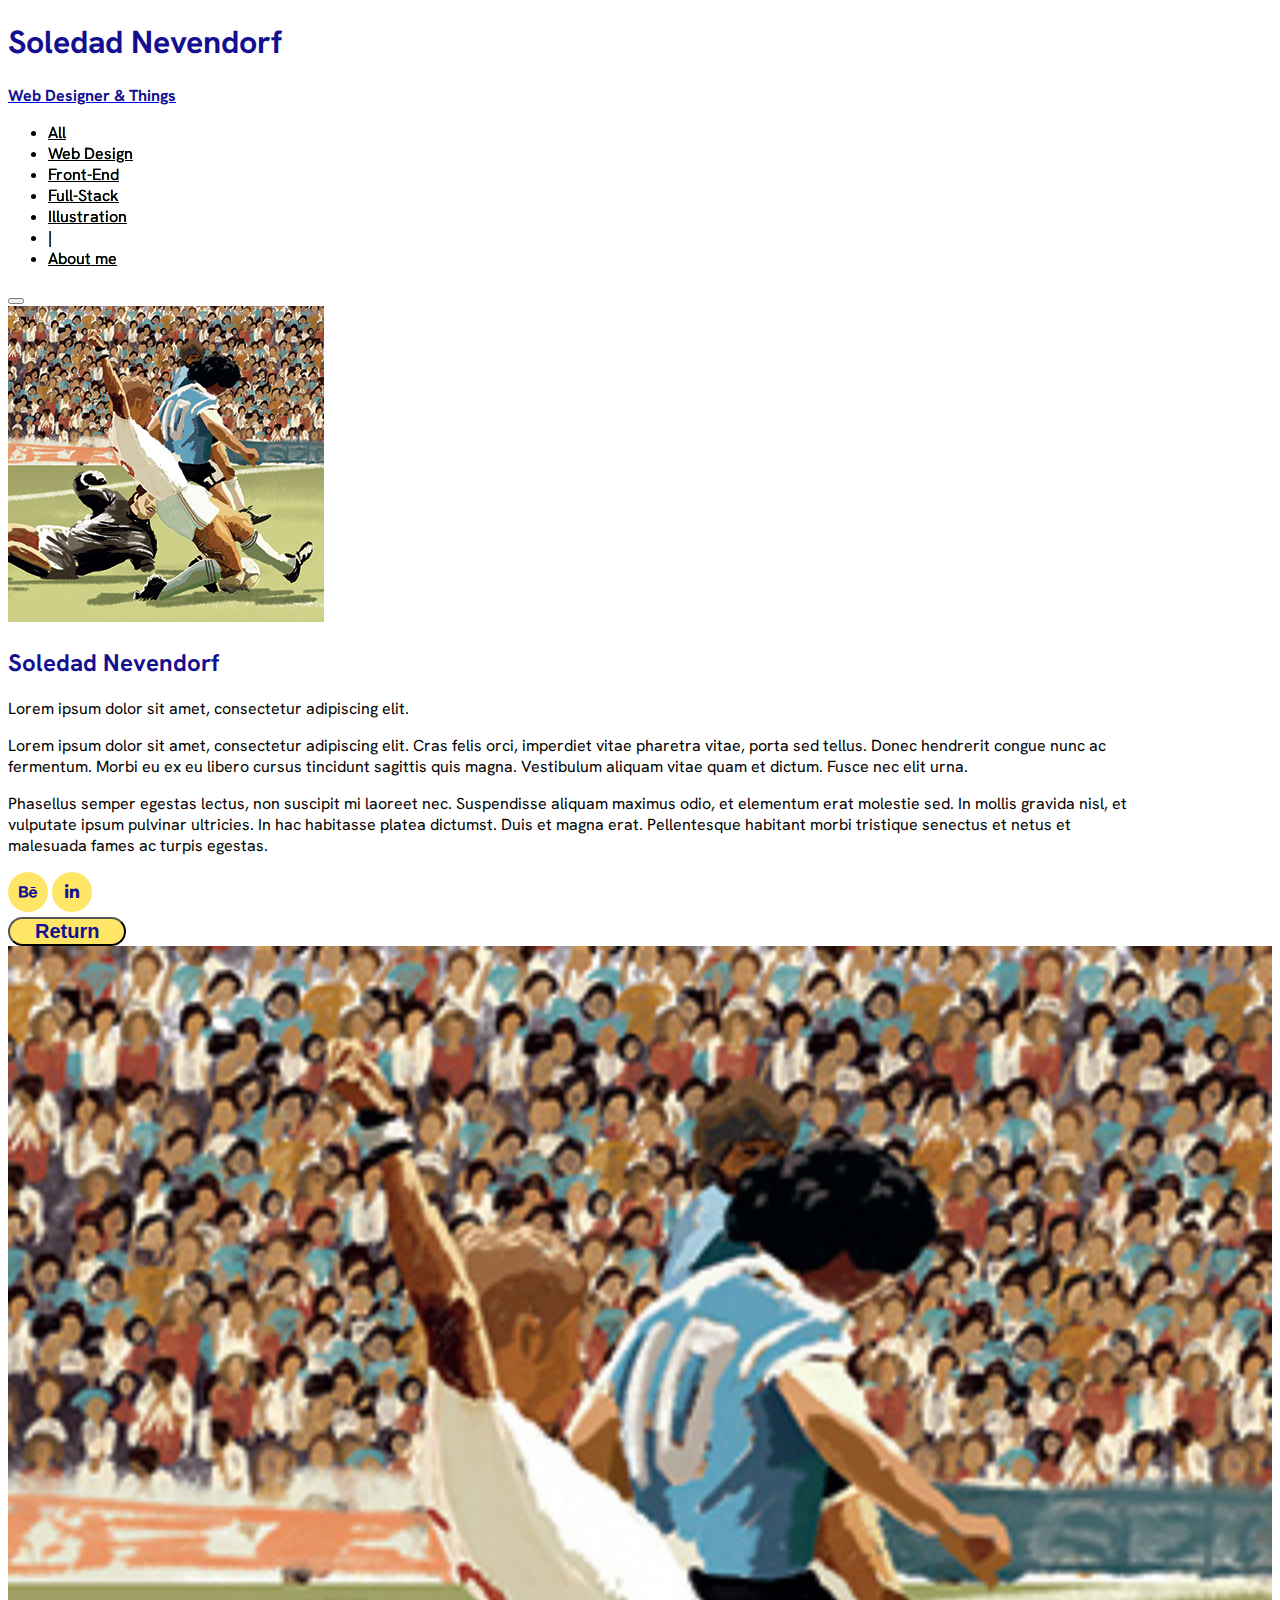
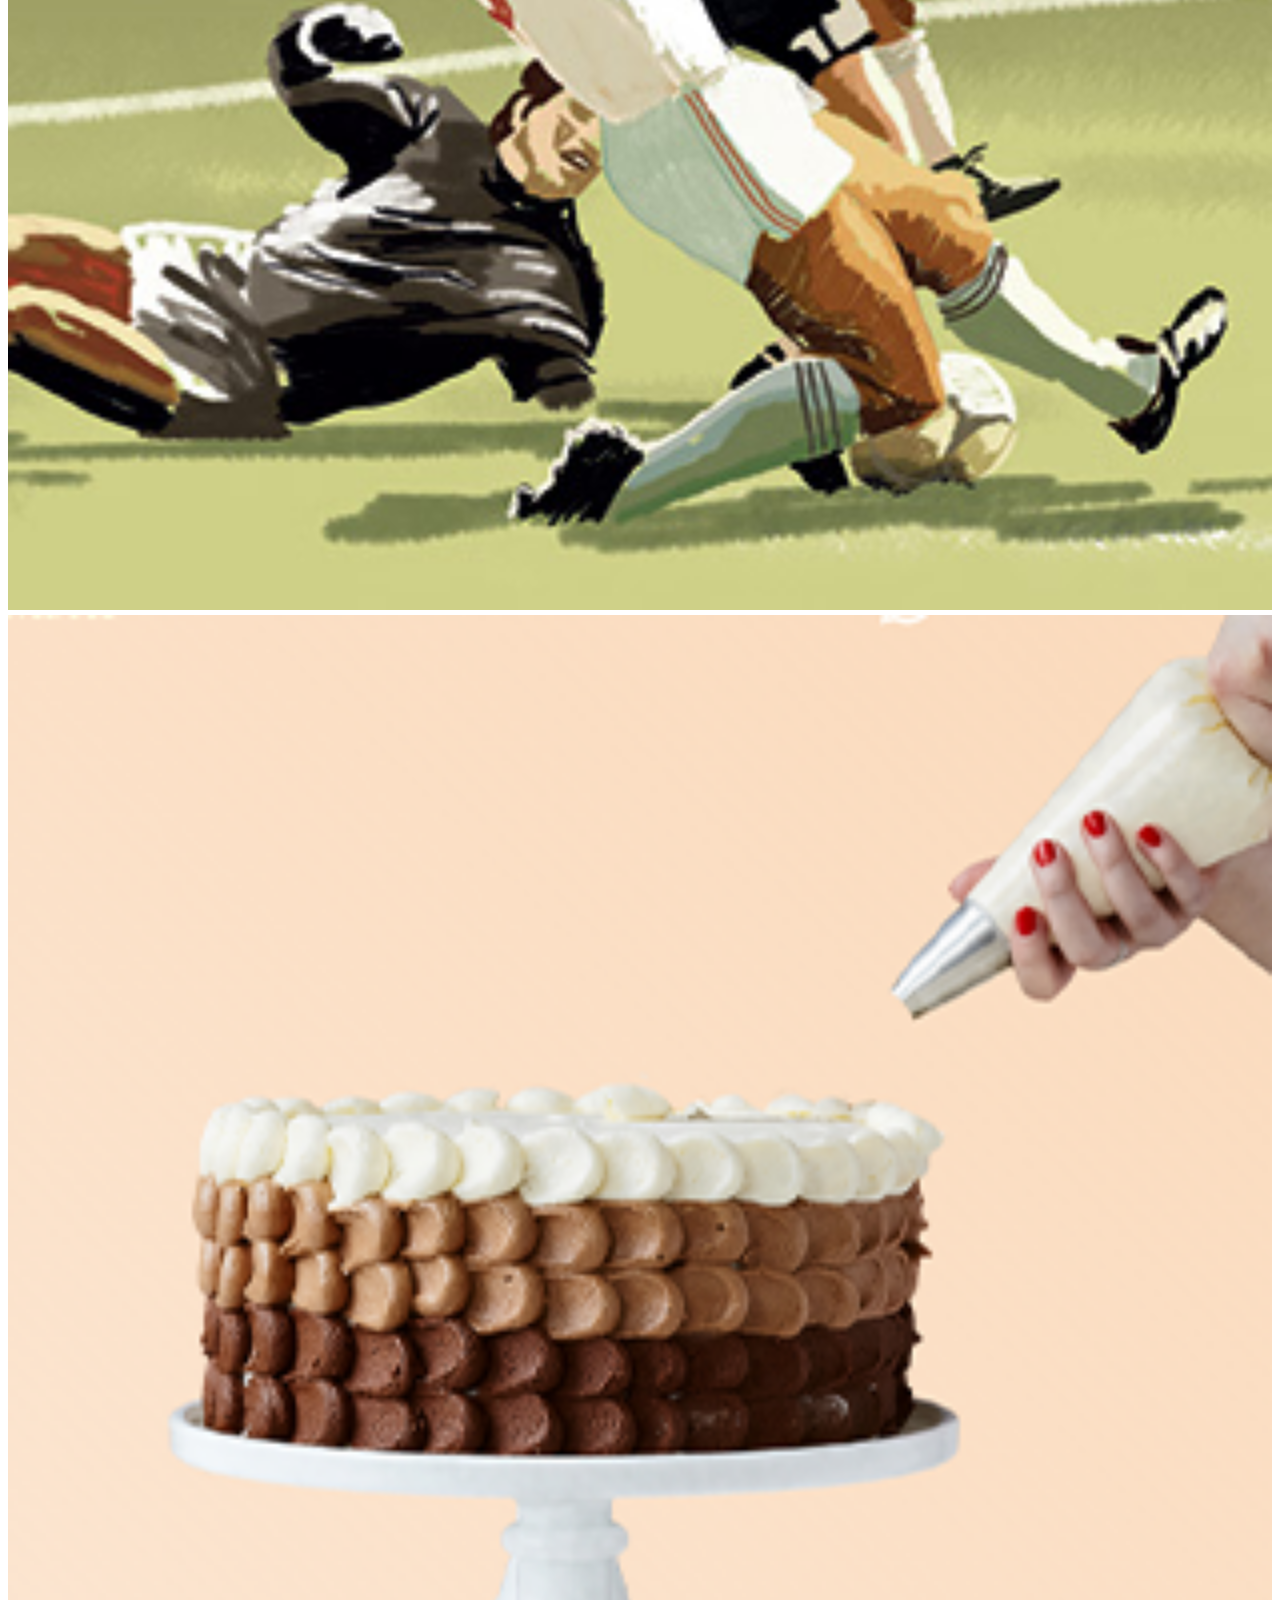
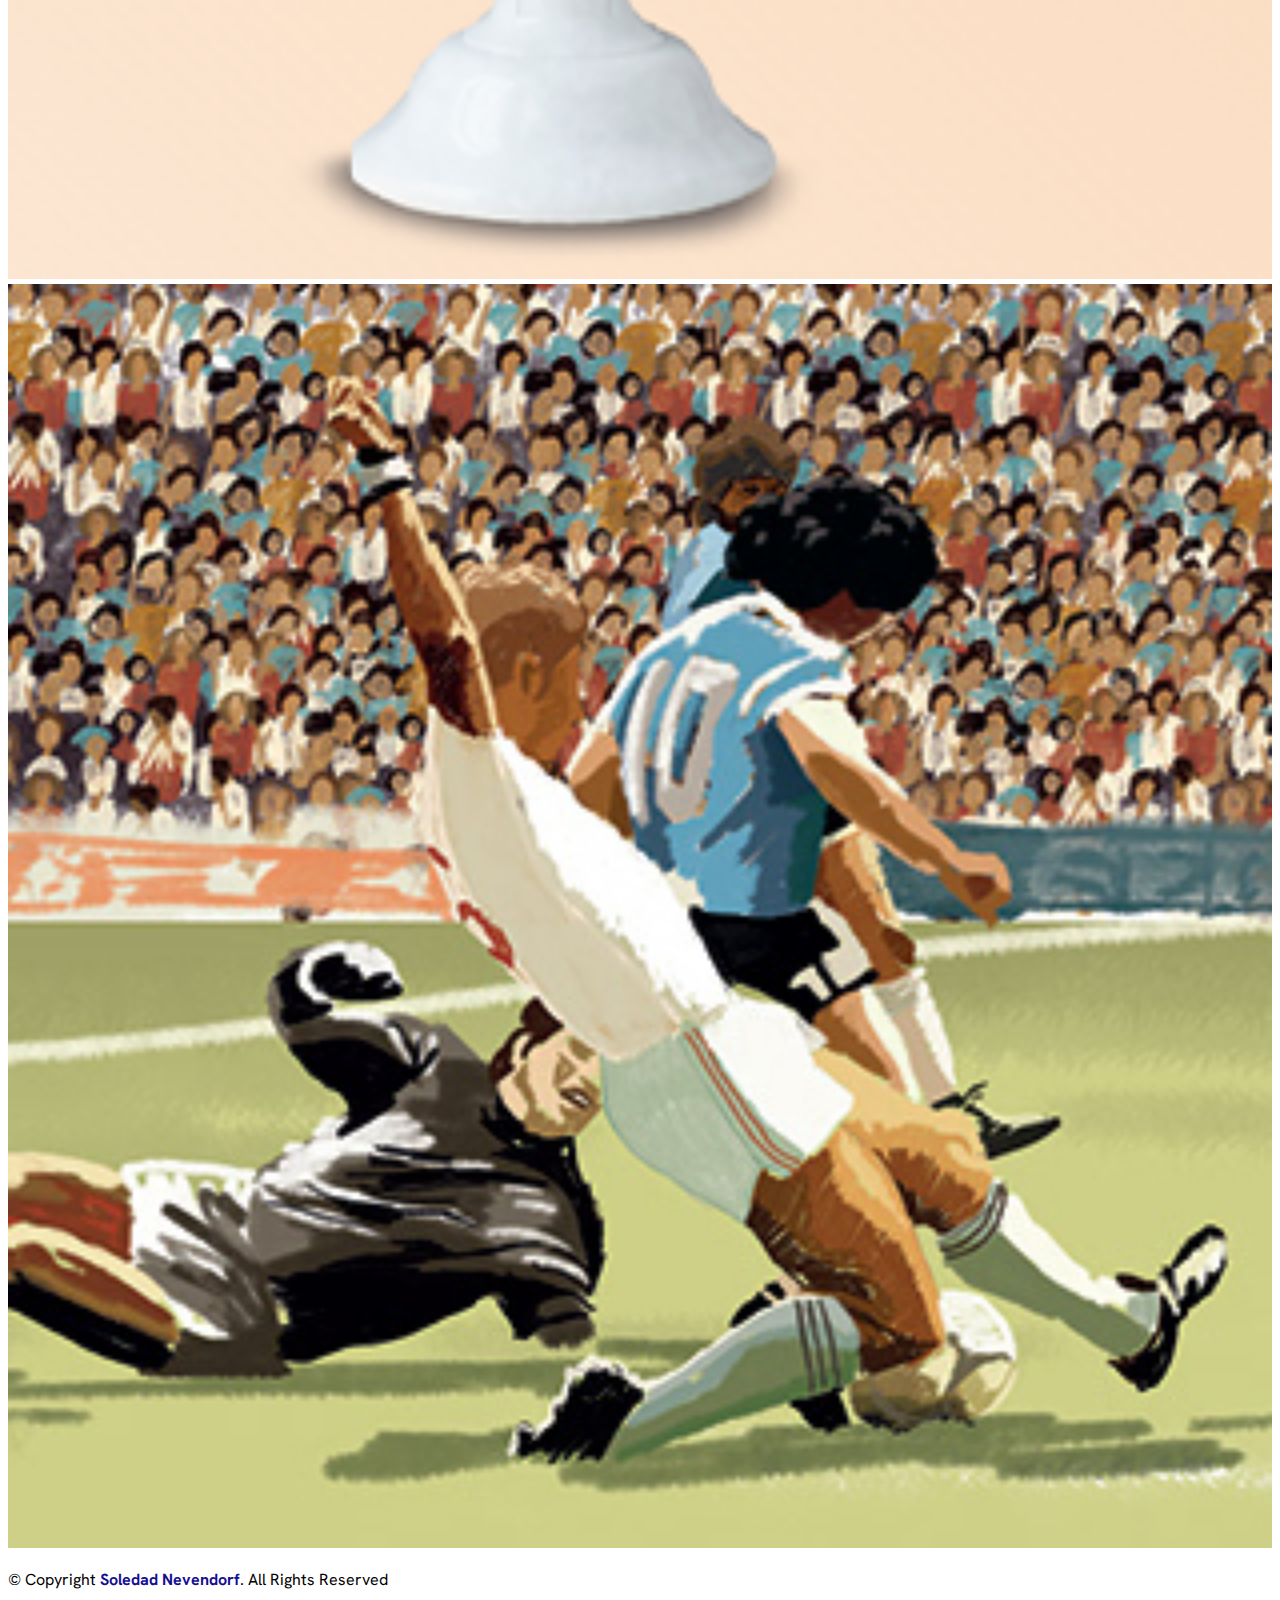
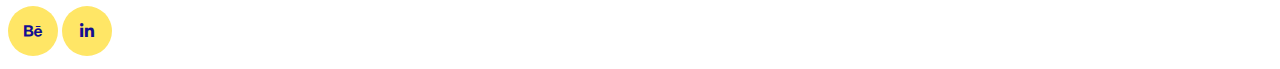
==== index.html @ 5a169196 "sum" ====
<!doctype html>
<html lang="en">
  <head>
    <meta charset="utf-8">
    <meta name="viewport" content="width=device-width, initial-scale=1">
    <title>Soledad Nevendorf</title>
    <link rel="icon" type="image/x-icon" href="/assets/icons/bunny.ico">
    <link href="https://cdn.jsdelivr.net/npm/bootstrap@5.3.0-alpha1/dist/css/bootstrap.min.css" rel="stylesheet" integrity="sha384-GLhlTQ8iRABdZLl6O3oVMWSktQOp6b7In1Zl3/Jr59b6EGGoI1aFkw7cmDA6j6gD" crossorigin="anonymous">
    <!-- style -->
    <link rel="stylesheet" href="/assets/style.css">
    <!-- Google Fonts -->
    <link rel="preconnect" href="https://fonts.googleapis.com">
    <link rel="preconnect" href="https://fonts.gstatic.com" crossorigin>
    <link href="https://fonts.googleapis.com/css2?family=Hanken+Grotesk:wght@100;300;700&display=swap" rel="stylesheet">
    <!-- FA -->
    <link rel="stylesheet" href="https://cdnjs.cloudflare.com/ajax/libs/font-awesome/6.2.1/css/all.min.css">
  </head>
  <body>
<!-- hero -->
<section id="hero">
    <div class="container-fluid">
        <div class="container text-center py-5">
            <h1 class="display-1 my-5">Soledad Nevendorf</h1>
        </div>
    </div>
</section>
<!-- end hero -->

<!-- header -->
<section id="header">
    <div class="container">
        <header class="d-flex flex-wrap justify-content-center py-3 mb-4 border-bottom">
          <a href="/" class="d-flex align-items-center mb-3 mb-md-0 me-md-auto text-dark text-decoration-none">
            <span class="">Web Designer & Things</span>
          </a>
    
          <ul class="nav nav-pills">
            <li class="nav-item"><a href="#" class="nav-link" aria-current="page">All</a></li>
            <li class="nav-item"><a href="#" class="nav-link">Web Design</a></li>
            <li class="nav-item"><a href="#" class="nav-link">Front-End</a></li>
            <li class="nav-item"><a href="#" class="nav-link">Full-Stack</a></li>
            <li class="nav-item"><a href="#" class="nav-link">Illustration</a></li>
            <li class="nav-item muted"><a href="" class="nav-link muted">|</a></li>
            <li class="nav-item"><a href="#" class="nav-link" data-bs-toggle="modal" data-bs-target="#staticBackdrop">About me</a></li>
          </ul>
        </header>
      </div>
</section>
<!-- end header -->
<!-- modal -->
<!-- Modal -->
<div class="modal fade" id="staticBackdrop" data-bs-backdrop="static" data-bs-keyboard="false" tabindex="-1" aria-labelledby="staticBackdropLabel" aria-hidden="true">
    <div class="modal-dialog">
      <div class="modal-content">
        <div class="modal-header">
          <button type="button" class="btn-close" data-bs-dismiss="modal" aria-label="Close"></button>
        </div>
        <div class="modal-body">
            <div class="row">
                <div class="col justify-content-center align-items-center text-center">
                    <img class="img-fluid h-100 m-auto" src="assets/images/placeholder_min.png" alt="placeholder">
                </div>

                <div class="col text-center mx-3">
                    <h2 class="mb-5 blue">Soledad Nevendorf</h2>
                    <p class=" mb-3">
                        Lorem ipsum dolor sit amet, consectetur adipiscing elit.
                    </p>
                    <p class=" mb-3">
                        Lorem ipsum dolor sit amet, consectetur adipiscing elit. Cras felis orci, imperdiet vitae pharetra vitae, porta sed tellus. Donec hendrerit congue nunc ac fermentum. Morbi eu ex eu libero cursus tincidunt sagittis quis magna. Vestibulum aliquam vitae quam et dictum. Fusce nec elit urna. 
                    </p>
                    <p class="mb-3">
                        Phasellus semper egestas lectus, non suscipit mi laoreet nec. Suspendisse aliquam maximus odio, et elementum erat molestie sed. In mollis gravida nisl, et vulputate ipsum pulvinar ultricies. In hac habitasse platea dictumst. Duis et magna erat. Pellentesque habitant morbi tristique senectus et netus et malesuada fames ac turpis egestas.
                    </p>
                    <div class="modal-social">
                        <a href="#" target="_blank"><span><i class="fa-brands fa-behance"></i></span></a>
                        <a href="#" target="_blank"><span><i class="fa-brands fa-linkedin-in"></i></span></a>
                    </div>
                    <div class="">
                        <button type="button" class="modal-btn btn m-3" datay-bs-dismiss="modal">Return</button>
                    </div>

                </div>
            </div>
        </div>
<!--         <div class="modal-footer">
          <button type="button" class="btn mt-5 mb-3" data-bs-dismiss="modal">Return</button>
        </div> -->
      </div>
    </div>
  </div>
<!-- end modal -->

<!-- main -->
<section id="portfolio-grid">
<div class="container">
<div class="d-flex flex-wrap row relative">
    <div class="card col-sm-6 col-lg-4 mb-4">
        <a href="pages/el_pibe_de_fiorito.html" class="item-wrap w-100 y-100">
            <img class="img-fluid w-100" src="assets/images/placeholder_min.png" alt="placeholder">
            <div class="info">
                <h3 class="project_title">El pibe de Fiorito</h3>
                <p class="project_desc"> Illustration</p>
            </div> 
        </a>
    </div>
    <div class="card col-sm-6 col-lg-4 mb-4">
        <a href="" class="item-wrap w-100 y-100">
            <img class="img-fluid w-100" src="assets/images/deli.png" alt="placeholder">
            <div class="info">
                <h3 class="project_title">Deli Gateau Shop</h3>
                <p class="project_desc">maquetación</p>
            </div> 
        </a>
    </div>
    <div class="card col-sm-6 col-lg-4 mb-4">
        <a href="#" class="item-wrap w-100 y-100">
            <img class="img-fluid w-100" src="assets/images/placeholder_min.png" alt="placeholder">
            <div class="info">
                <h3 class="project_title">Project Title</h3>
                <p class="project_desc"> project description</p>
            </div> 
        </a>
    </div>
</div>
</div>
</section>
<!-- end main -->
<!-- ############### footer ############### -->
<footer>
    <div class="container">
        <div class="row align-items-center">
            <div class="col-sm-6">
                <p>© Copyright <strong class="blue">Soledad Nevendorf</strong>. All Rights Reserved</p>
            </div>

            <div class="col-sm-6 social-media text-md-end">
                <a href="#" target="_blank"><span><i class="fa-brands fa-behance"></i></span></a>
                <a href="#" target="_blank"><span><i class="fa-brands fa-linkedin-in"></i></span></a>
            </div>

        </div>
    </div>
</footer>
    <script src="https://cdn.jsdelivr.net/npm/bootstrap@5.3.0-alpha1/dist/js/bootstrap.bundle.min.js" integrity="sha384-w76AqPfDkMBDXo30jS1Sgez6pr3x5MlQ1ZAGC+nuZB+EYdgRZgiwxhTBTkF7CXvN" crossorigin="anonymous"></script>
  </body>
</html>
---- assets/style.css ----
/* google fonts */

  @import url('https://fonts.googleapis.com/css2?family=Hanken+Grotesk:wght@100;300;700&display=swap');

/* colors */

:root{
    --blue: #140F91;
    --light_blue: #4943DE;
    --yellow: #FFE666;
    --light_brown: #917E1D;
    --black: #000;
    --gray: #a9a9a9;
}

body{
    font-family: 'Hanken Grotesk', sans-serif;
    font-size: 16px;
}

h1,h2, h3,h4,h5{
  font-family: 'Hanken Grotesk', sans-serif;
  font-weight: 700 !important;
}

.small.muted{
  color: var(--gray);
}

#hero h1{
    color: var(--blue);
}

header a span{
 color: var(--blue);
 font-weight: 700;
}

header a.nav-link{
    color: var(--black);
}

/* line effect */

header a.nav-link, #hero_pages a.nav-link{
    background-image: linear-gradient(
      to right,
      var(--black),
      var(--black) 50%,
      #000 50%
    );
    background-size: 200% 100%;
    background-position: -100%;
    display: inline-block;
    position: relative;
    -webkit-background-clip: text;
    -webkit-text-fill-color: var(--black);
    transition: all 0.3s ease-in-out;
  }
  
header a.nav-link:before, #hero_pages a.nav-link:before {
    content: '';
    background: var(--light_blue);
    display: block;
    position: absolute;
    bottom: -3px;
    left: 0;
    width: 0;
    height: 2px;
    transition: all 0.3s ease-in-out;
  }
  
header  a.nav-link:hover, #hero_pages a.nav-link:hover {
  color: var(--light_blue);
  -webkit-text-fill-color: var(--light_blue);
  background-position: 0;
  }
  
header  a.nav-link:hover::before, #hero_pages a.nav-link:hover::before {
    width:100%;
  }

 header a.nav-link.active{
    background-color: transparent !important;
    background-position: 0;
  }

header  a.nav-link.active::before{
    width:100%;
  }

header  a.nav-link.muted::before{
width: 0%;
  }

  .modal-dialog{
    max-width: 90%;
    max-height: 90%;
  }

  .modal-social a{
    display: inline-block;
    width: 40px;
    height: 40px;
    border-radius: 50%;
    background: var(--yellow);
    position: relative;
    text-align: center;
    color: var(--blue);
  }


.modal-footer{
  justify-content: center !important;
  border-top: none;
}

.modal-btn.btn{
  font-size: 1.25em;
  border-radius: 25px;
  padding-left: 1.25em;
  padding-right: 1.25em;
  font-weight: 700;
  color: var(--blue);
  background-color: var(--yellow);
}

.modal-btn.btn:hover{
  color: var(--yellow);
  background-color: var(--blue);
}

.modal-header{
  border-bottom: none;
}

/* ############################### main #################################### */

  .card{
    border: none !important;
    overflow-y: hidden !important;
    overflow-x: hidden !important;
    border-radius: 0 !important;
  }

  .card a.item-wrap{
    display: block;
    position: relative;
    overflow: hidden;
  }

  .card:hover{
    overflow: hidden !important;
  }

  a.item-wrap:hover img{
   transform: scale(1.05);
   transition: 0.3s all ease;
  }

  a.item-wrap .info{
    position: absolute;
    top: 50%;
    width: 100%;
    text-align: center;
    z-index: 3;
    transform: translateY(-50%);
    color: var(--yellow);
    opacity: 0;
    visibility: hidden;
    margin-top: 20px;
    transition: 0.3s all ease;
  }

  .info h3{
    font-weight: 700 !important;
  }

  .info p{
    font-weight: 300 !important;
  }

  a.item-wrap::after{
        z-index: 2;
        position: absolute;
        content: "";
        top: 0;
        left: 0;
        right: 0;
        bottom: 0;
        background: rgba(20, 15, 145, 0.7);
        visibility: hidden;
        opacity: 0;
        transition: 0.3s all ease-in-out;
  }

  a.item-wrap:hover::after{
    visibility: visible;
    opacity: 1;
  }

  a.item-wrap:hover .info{
    visibility: visible;
    opacity: 1;
    transform: translateY(-3px);
  }

  a.item-wrap img{
    width: 100%;
		height: 100%;
		object-fit: cover;
  }

  .project_desc{
    text-transform:uppercase;
    letter-spacing: .2em;

  }

  /* footer */

  .blue{
    color: var(--blue);
  }

  .social-media a{
    display: inline-block;
    width: 50px;
    height: 50px;
    border-radius: 50%;
    background: var(--yellow);
    position: relative;
    text-align: center;
    color: var(--blue);
}

.social-media a:hover,
.modal-social a:hover{
  color: var(--yellow);
  background-color: var(--blue);
}

.social-media a span,
.modal-social a span {
  display: inline-block;
  left: 50%;
  position: absolute;
  top: 50%;
  transform: translate(-50%, -50%);
}

  /* ############################ PAGES #################################3 */

  #hero_pages h2{
    font-family: 'Hanken Grotesk', sans-serif;
    font-weight: 700 !important;
    color: var(--yellow);
  }

  button.btn{
    font-size: 2em;
    color: var(--light_blue);
    transition: all .3s ease;
  }

  button.btn:hover{
    color: var(--blue);
    transform: scale(1.1);
  }

  /* ############################ BREAKPOINTS #################################3 */

  /* Extra small devices (phones, 600px and down) */
@media only screen and (max-width: 600px) {}

/* Small devices (portrait tablets and large phones, 600px and up) */
@media only screen and (min-width: 600px) {}

/* Medium devices (landscape tablets, 768px and up) */
@media only screen and (min-width: 768px) {}

/* Large devices (laptops/desktops, 992px and up) */
@media only screen and (min-width: 992px) {}

/* Extra large devices (large laptops and desktops, 1200px and up) */
@media only screen and (min-width: 1200px) {}
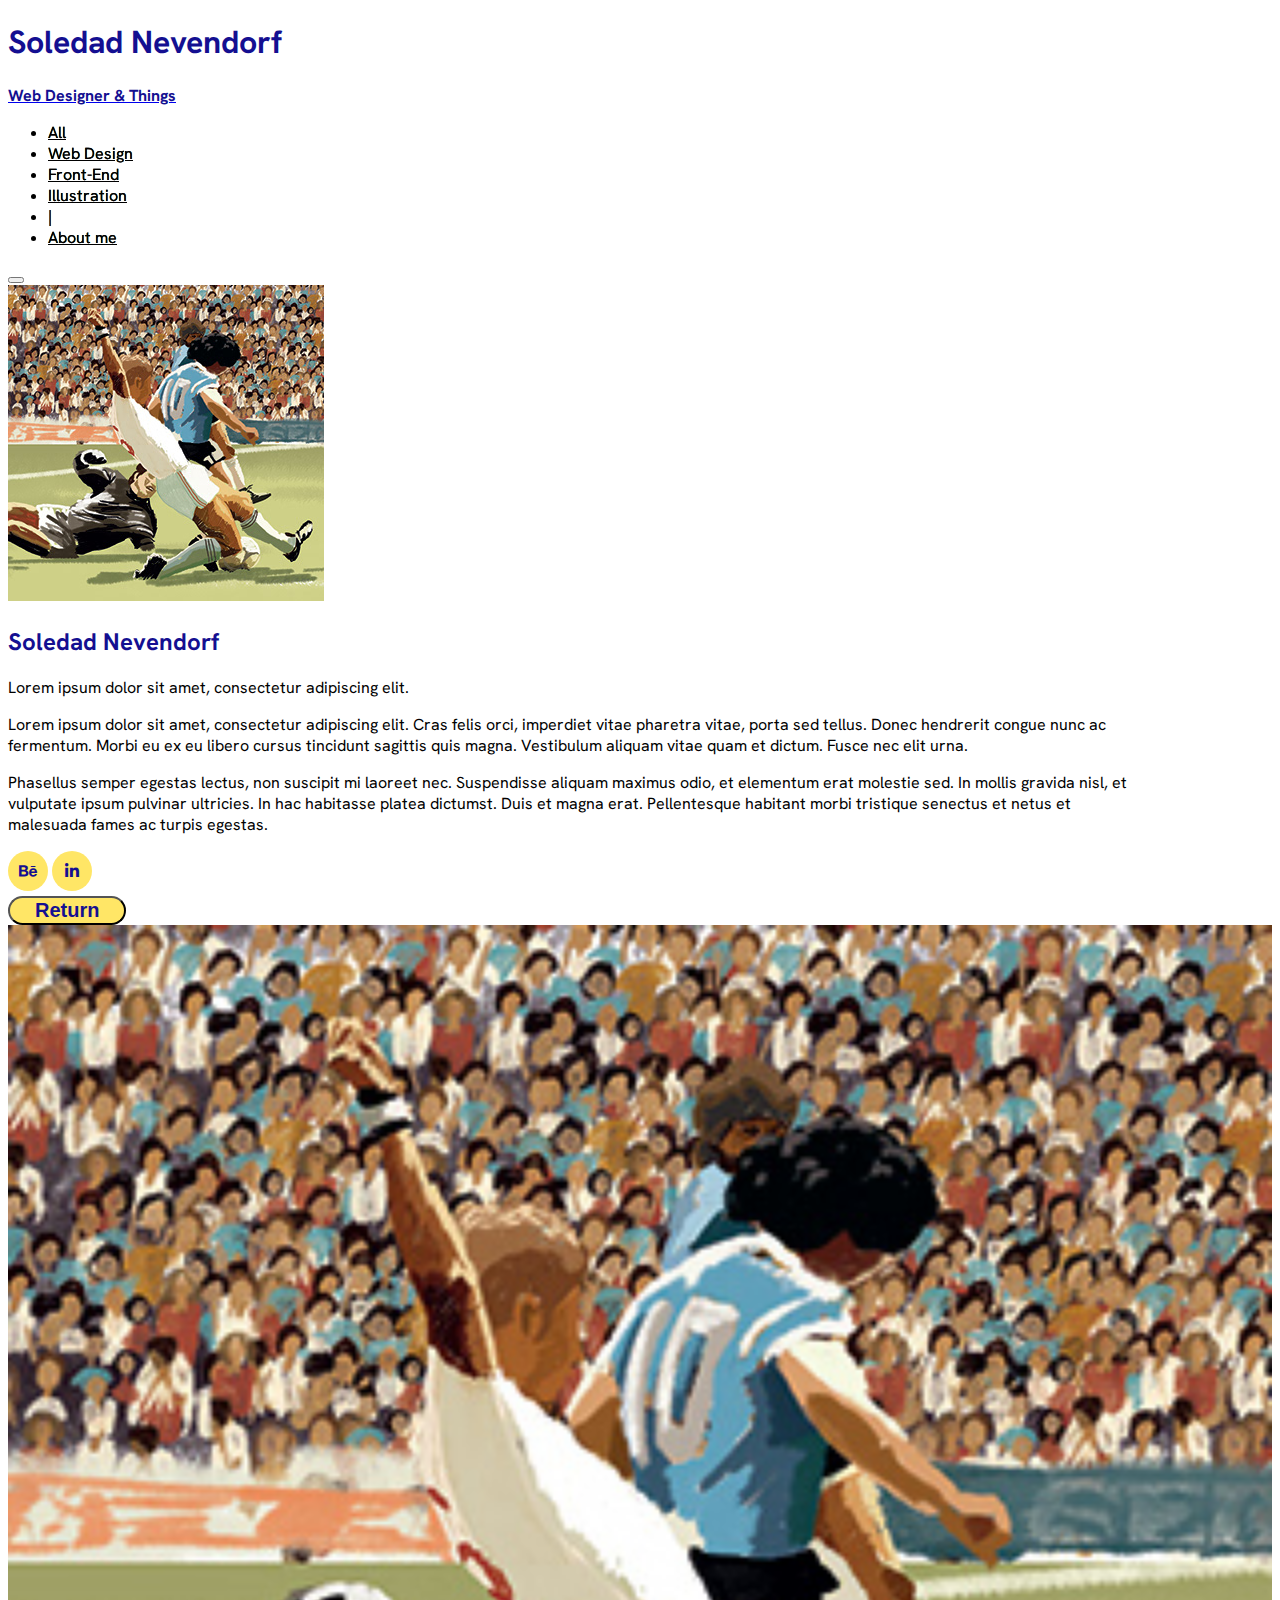
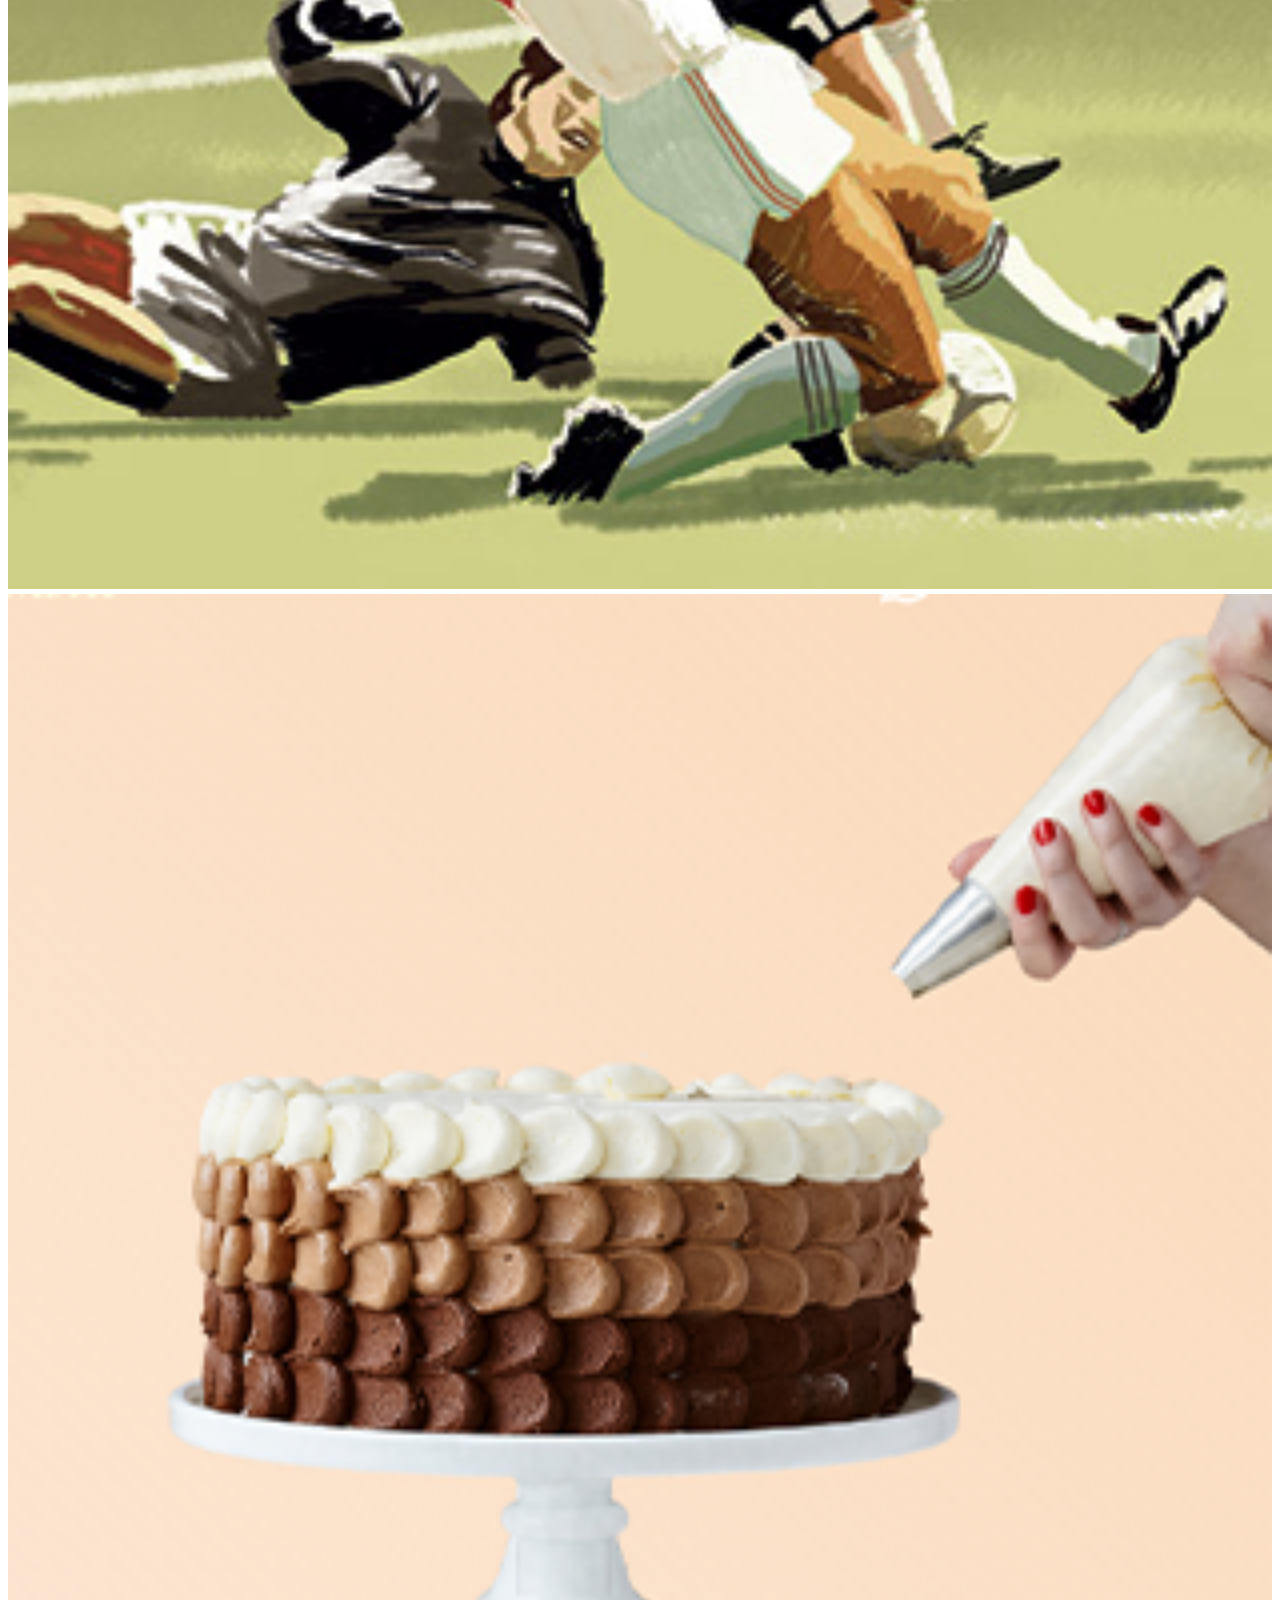
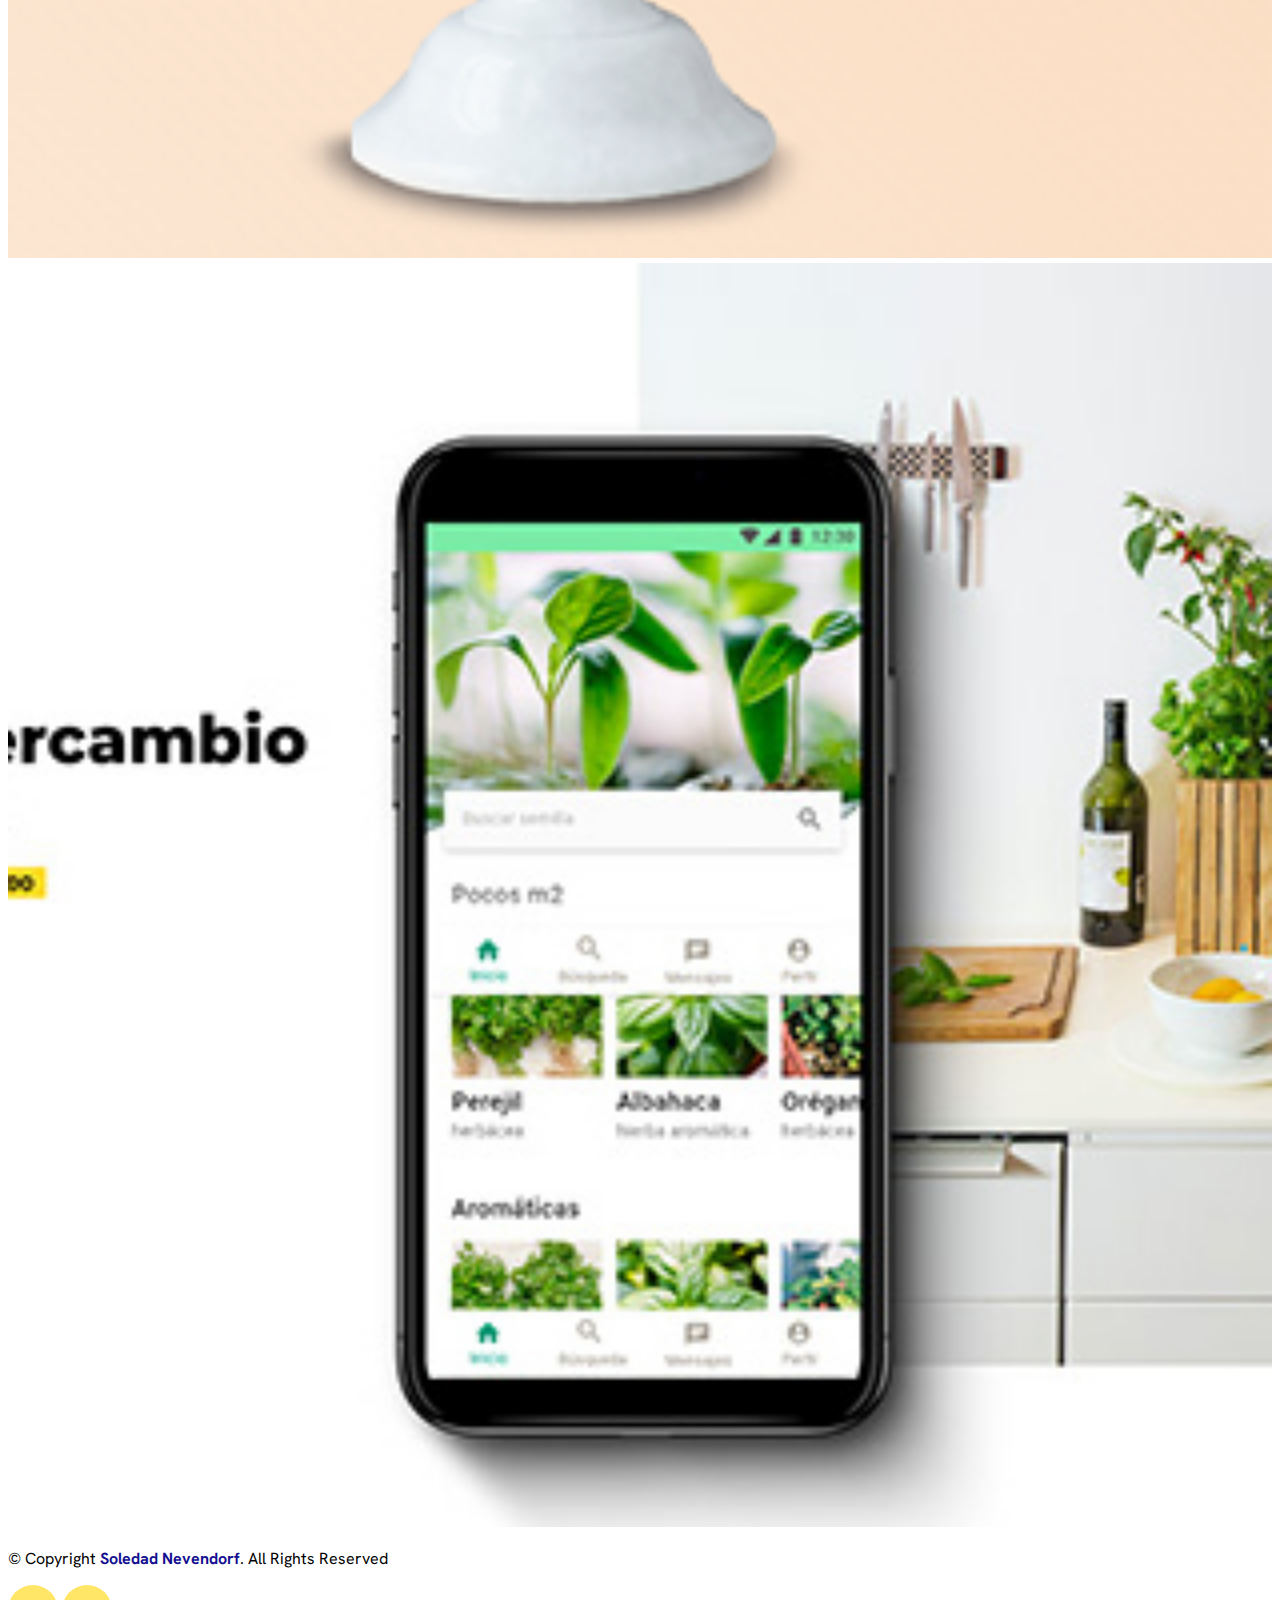
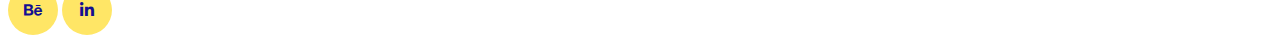
==== commit 4e031627: "ceres+" ====
--- a/index.html
+++ b/index.html
@@ -4,10 +4,10 @@
     <meta charset="utf-8">
     <meta name="viewport" content="width=device-width, initial-scale=1">
     <title>Soledad Nevendorf</title>
-    <link rel="icon" type="image/x-icon" href="/assets/icons/bunny.ico">
+    <link rel="icon" type="image/x-icon" href="assets/icons/bunny.ico">
     <link href="https://cdn.jsdelivr.net/npm/bootstrap@5.3.0-alpha1/dist/css/bootstrap.min.css" rel="stylesheet" integrity="sha384-GLhlTQ8iRABdZLl6O3oVMWSktQOp6b7In1Zl3/Jr59b6EGGoI1aFkw7cmDA6j6gD" crossorigin="anonymous">
     <!-- style -->
-    <link rel="stylesheet" href="/assets/style.css">
+    <link rel="stylesheet" href="assets/style.css">
     <!-- Google Fonts -->
     <link rel="preconnect" href="https://fonts.googleapis.com">
     <link rel="preconnect" href="https://fonts.gstatic.com" crossorigin>
@@ -38,7 +38,7 @@
             <li class="nav-item"><a href="#" class="nav-link" aria-current="page">All</a></li>
             <li class="nav-item"><a href="#" class="nav-link">Web Design</a></li>
             <li class="nav-item"><a href="#" class="nav-link">Front-End</a></li>
-            <li class="nav-item"><a href="#" class="nav-link">Full-Stack</a></li>
+<!--             <li class="nav-item"><a href="#" class="nav-link">Full-Stack</a></li> -->
             <li class="nav-item"><a href="#" class="nav-link">Illustration</a></li>
             <li class="nav-item muted"><a href="" class="nav-link muted">|</a></li>
             <li class="nav-item"><a href="#" class="nav-link" data-bs-toggle="modal" data-bs-target="#staticBackdrop">About me</a></li>
@@ -95,7 +95,7 @@
 <section id="portfolio-grid">
 <div class="container">
 <div class="d-flex flex-wrap row relative">
-    <div class="card col-sm-6 col-lg-4 mb-4">
+    <div class="card illustration col-sm-6 col-lg-4 mb-4">
         <a href="pages/el_pibe_de_fiorito.html" class="item-wrap w-100 y-100">
             <img class="img-fluid w-100" src="assets/images/placeholder_min.png" alt="placeholder">
             <div class="info">
@@ -104,8 +104,8 @@
             </div> 
         </a>
     </div>
-    <div class="card col-sm-6 col-lg-4 mb-4">
-        <a href="" class="item-wrap w-100 y-100">
+    <div class="card frontend col-sm-6 col-lg-4 mb-4">
+        <a href="pages/deli_gateau.html" class="item-wrap w-100 y-100">
             <img class="img-fluid w-100" src="assets/images/deli.png" alt="placeholder">
             <div class="info">
                 <h3 class="project_title">Deli Gateau Shop</h3>
@@ -113,12 +113,12 @@
             </div> 
         </a>
     </div>
-    <div class="card col-sm-6 col-lg-4 mb-4">
+    <div class="card uxdesign col-sm-6 col-lg-4 mb-4">
         <a href="#" class="item-wrap w-100 y-100">
-            <img class="img-fluid w-100" src="assets/images/placeholder_min.png" alt="placeholder">
+            <img class="img-fluid w-100" src="pages/assets_pages/ceres_thumbnail.jpg" alt="Ceres">
             <div class="info">
-                <h3 class="project_title">Project Title</h3>
-                <p class="project_desc"> project description</p>
+                <h3 class="project_title">Ceres App</h3>
+                <p class="project_desc">Diseño UX</p>
             </div> 
         </a>
     </div>
@@ -144,4 +144,4 @@
 </footer>
     <script src="https://cdn.jsdelivr.net/npm/bootstrap@5.3.0-alpha1/dist/js/bootstrap.bundle.min.js" integrity="sha384-w76AqPfDkMBDXo30jS1Sgez6pr3x5MlQ1ZAGC+nuZB+EYdgRZgiwxhTBTkF7CXvN" crossorigin="anonymous"></script>
   </body>
-</html>+</html>
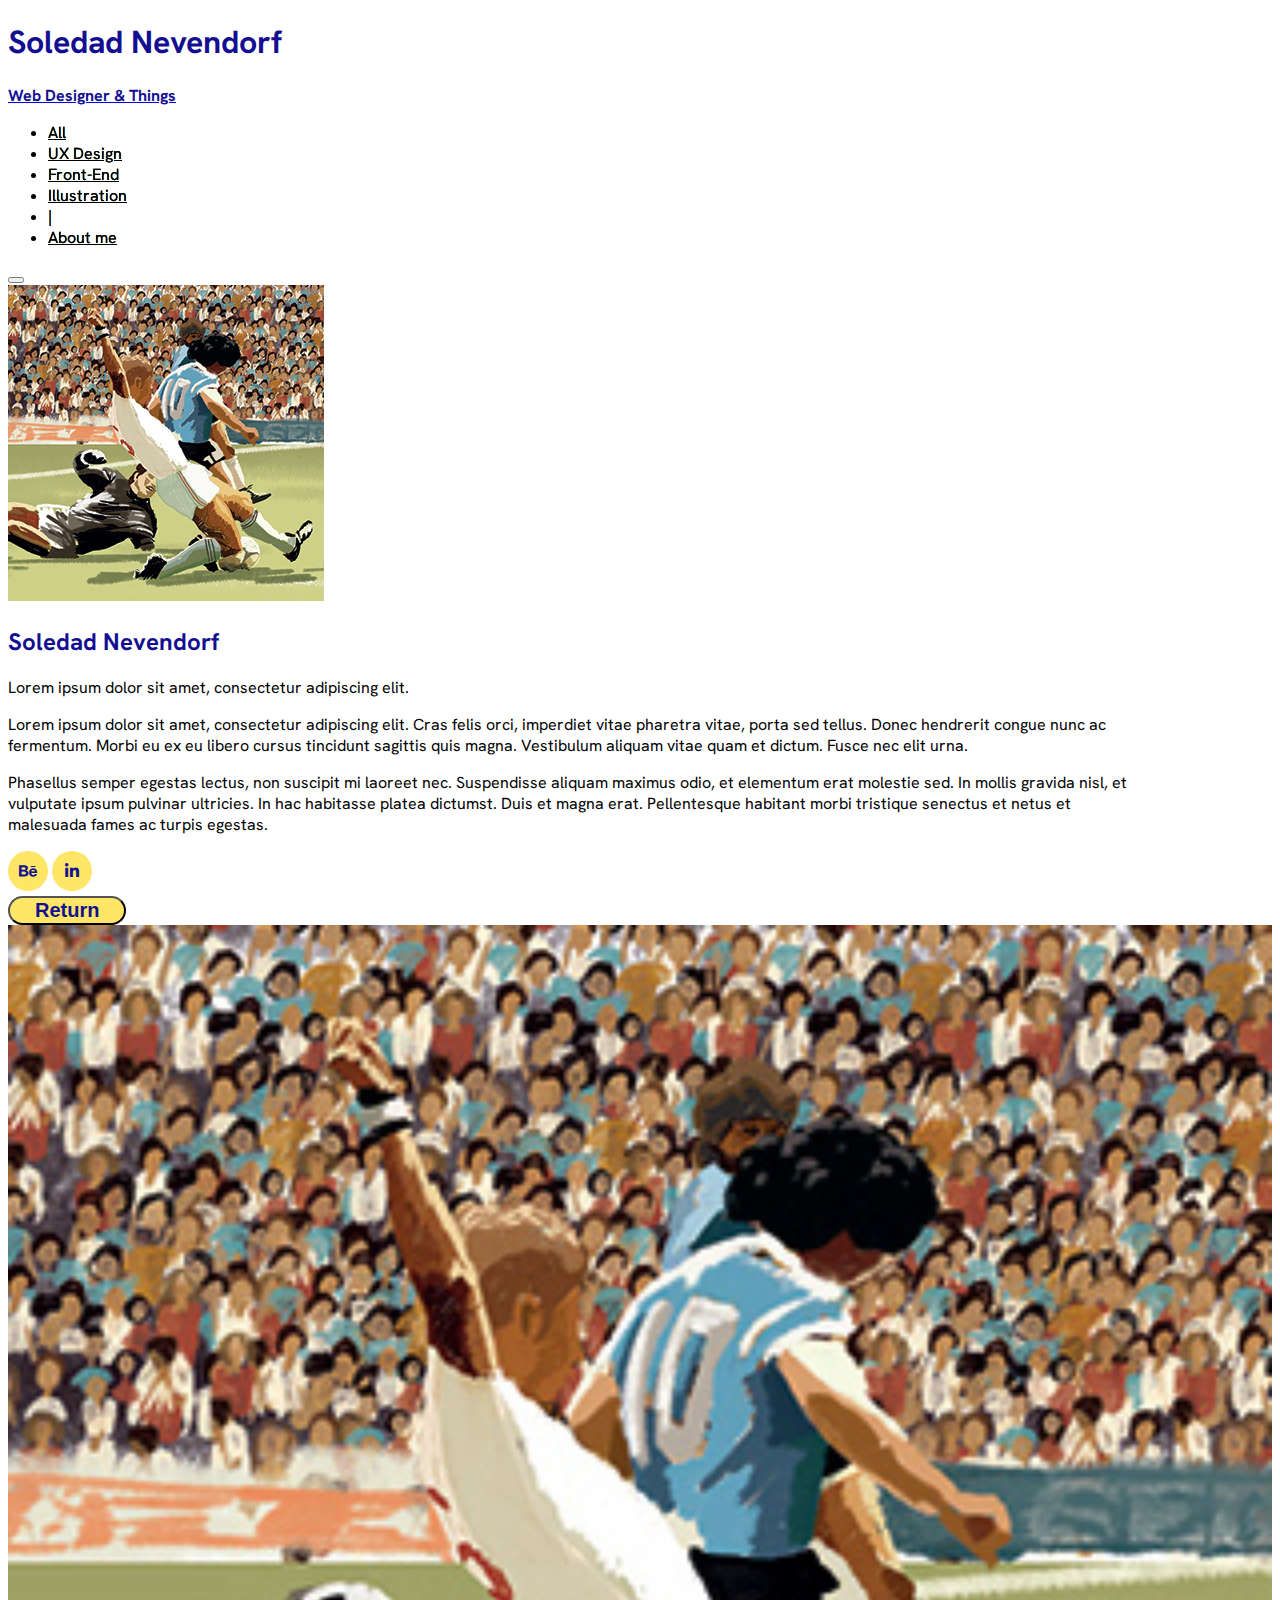
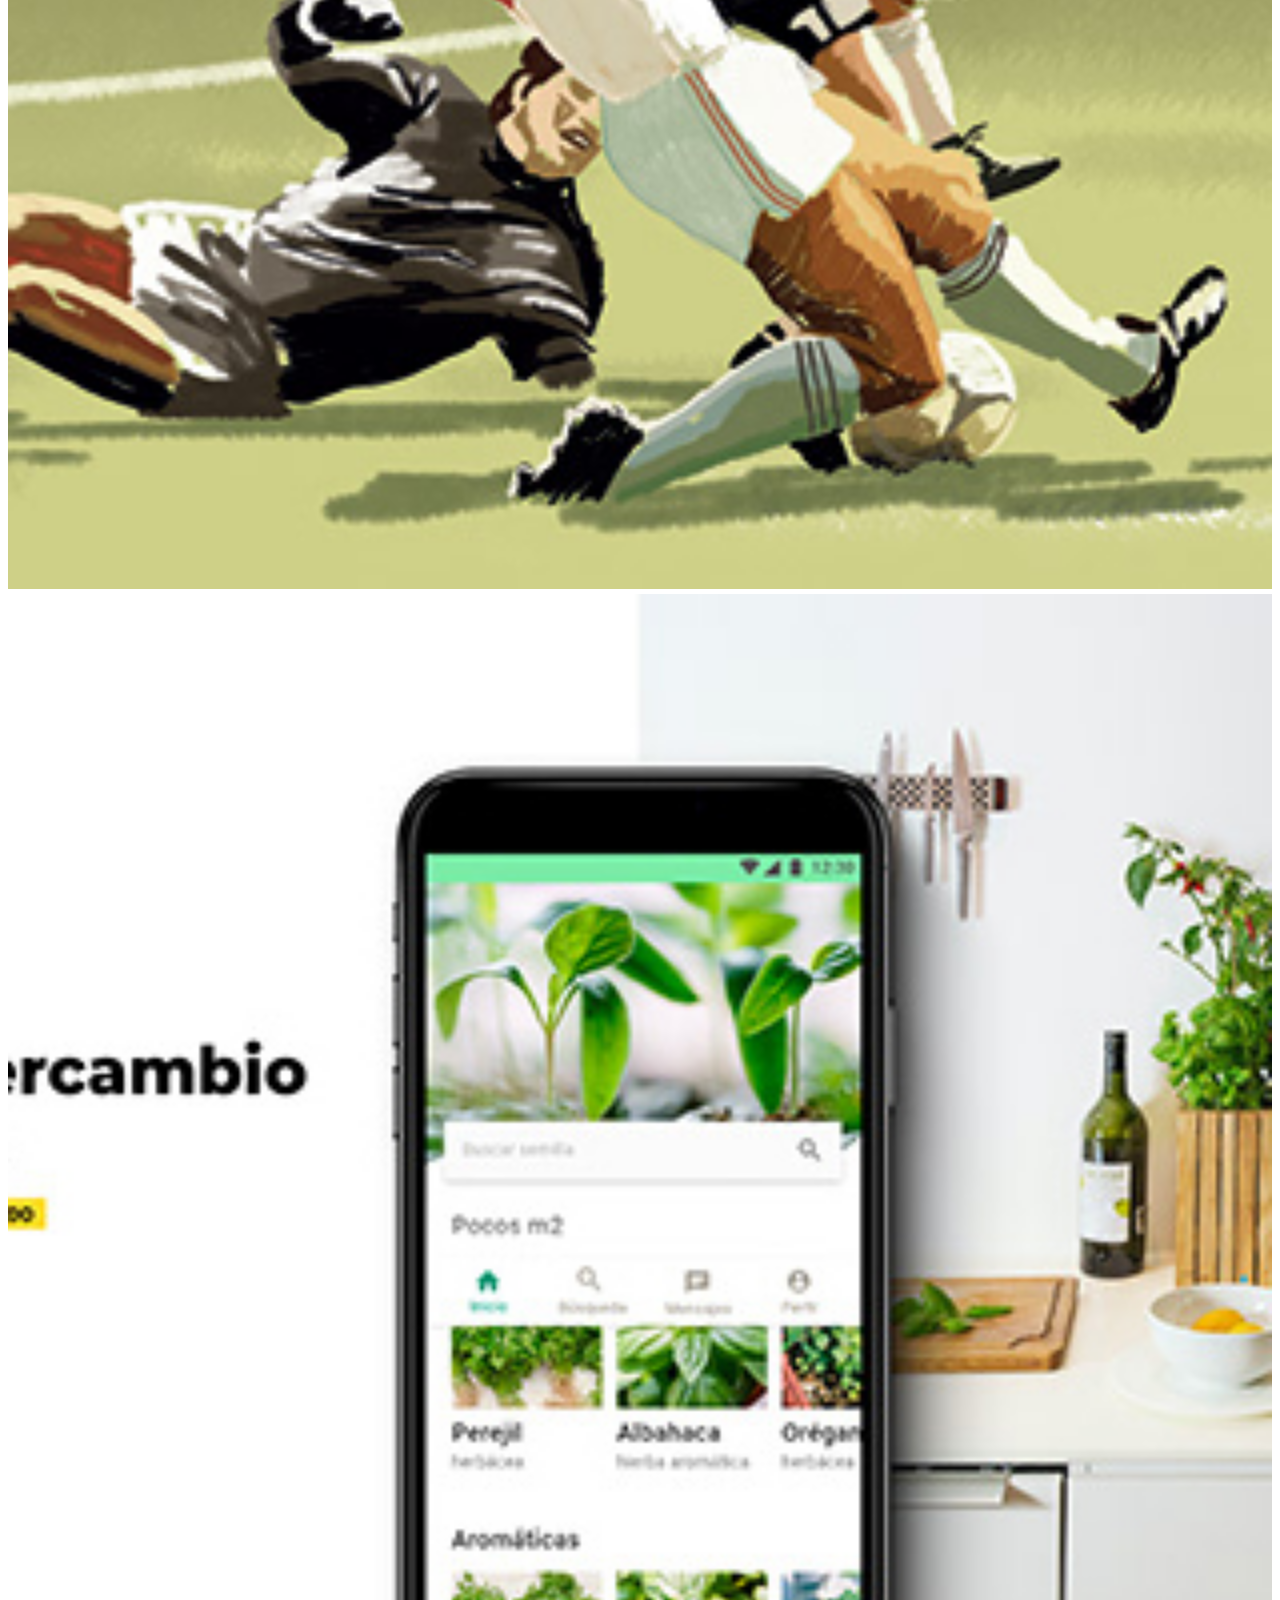
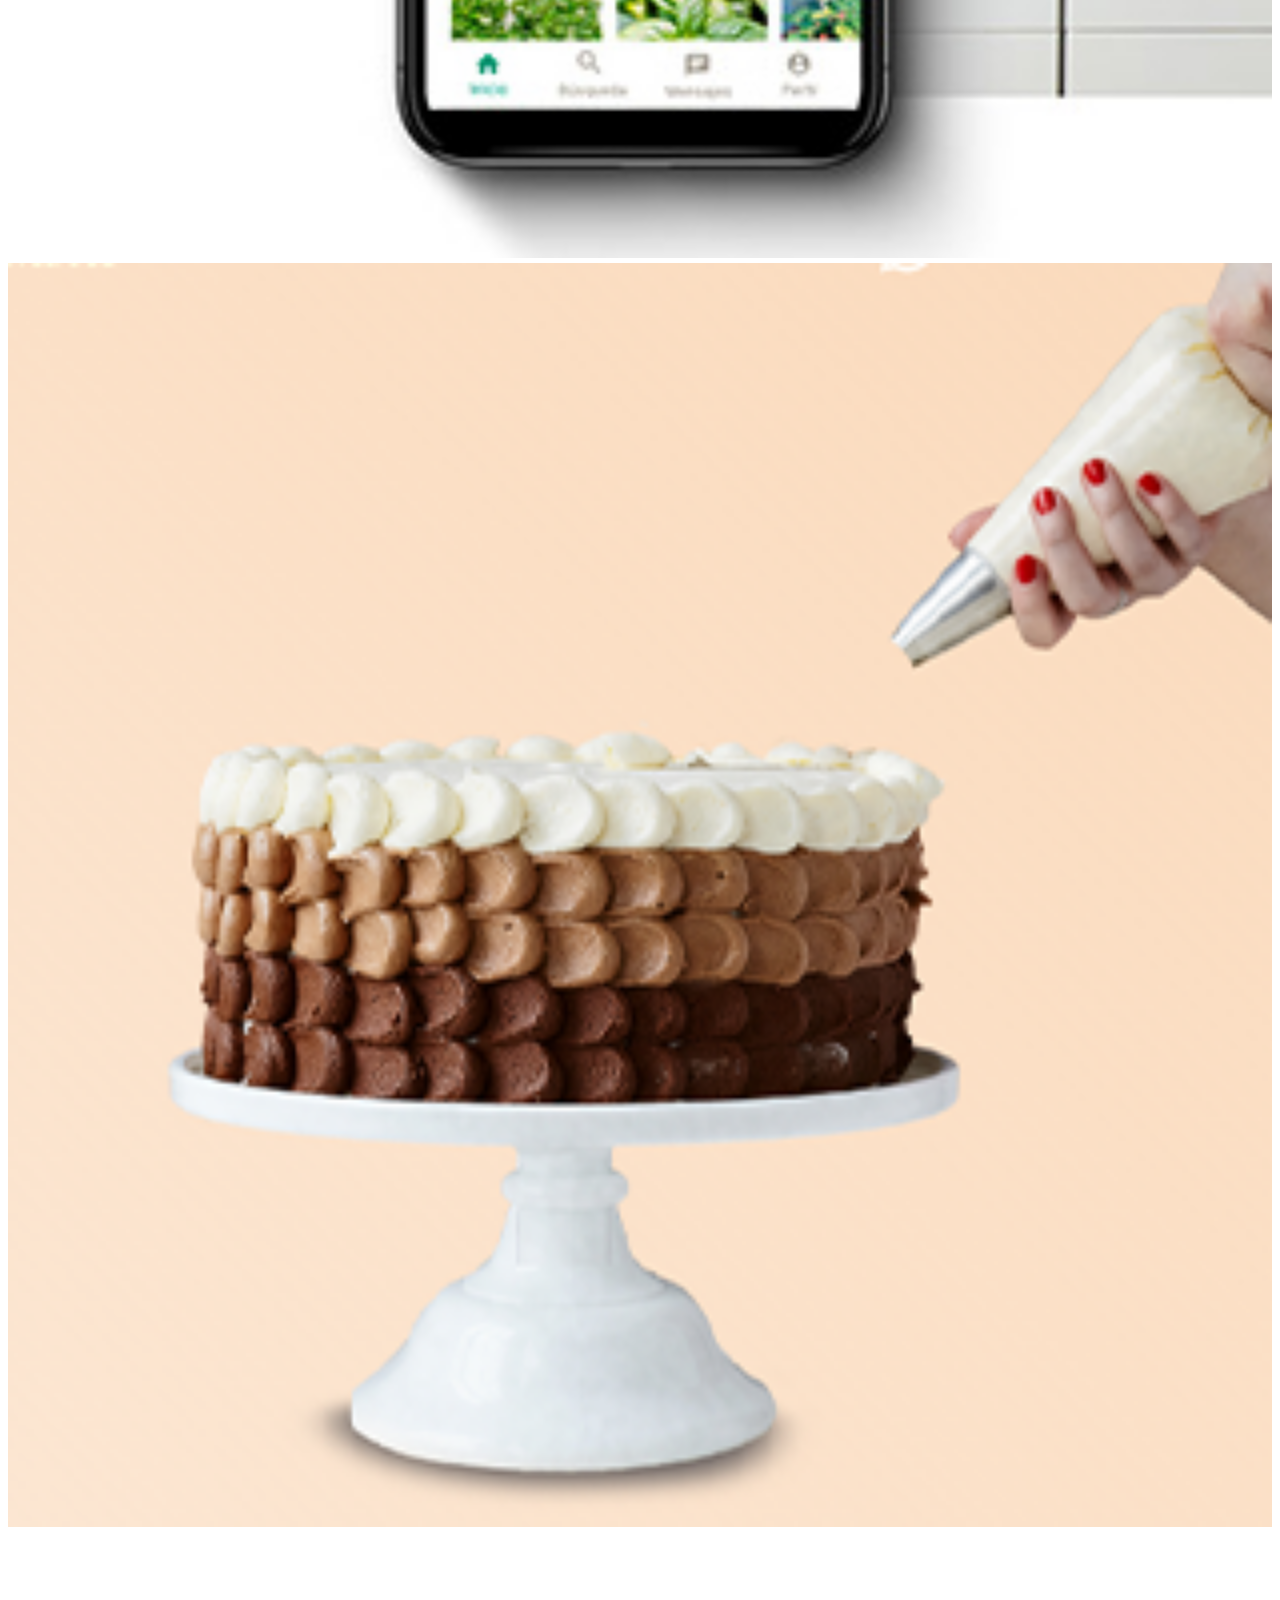
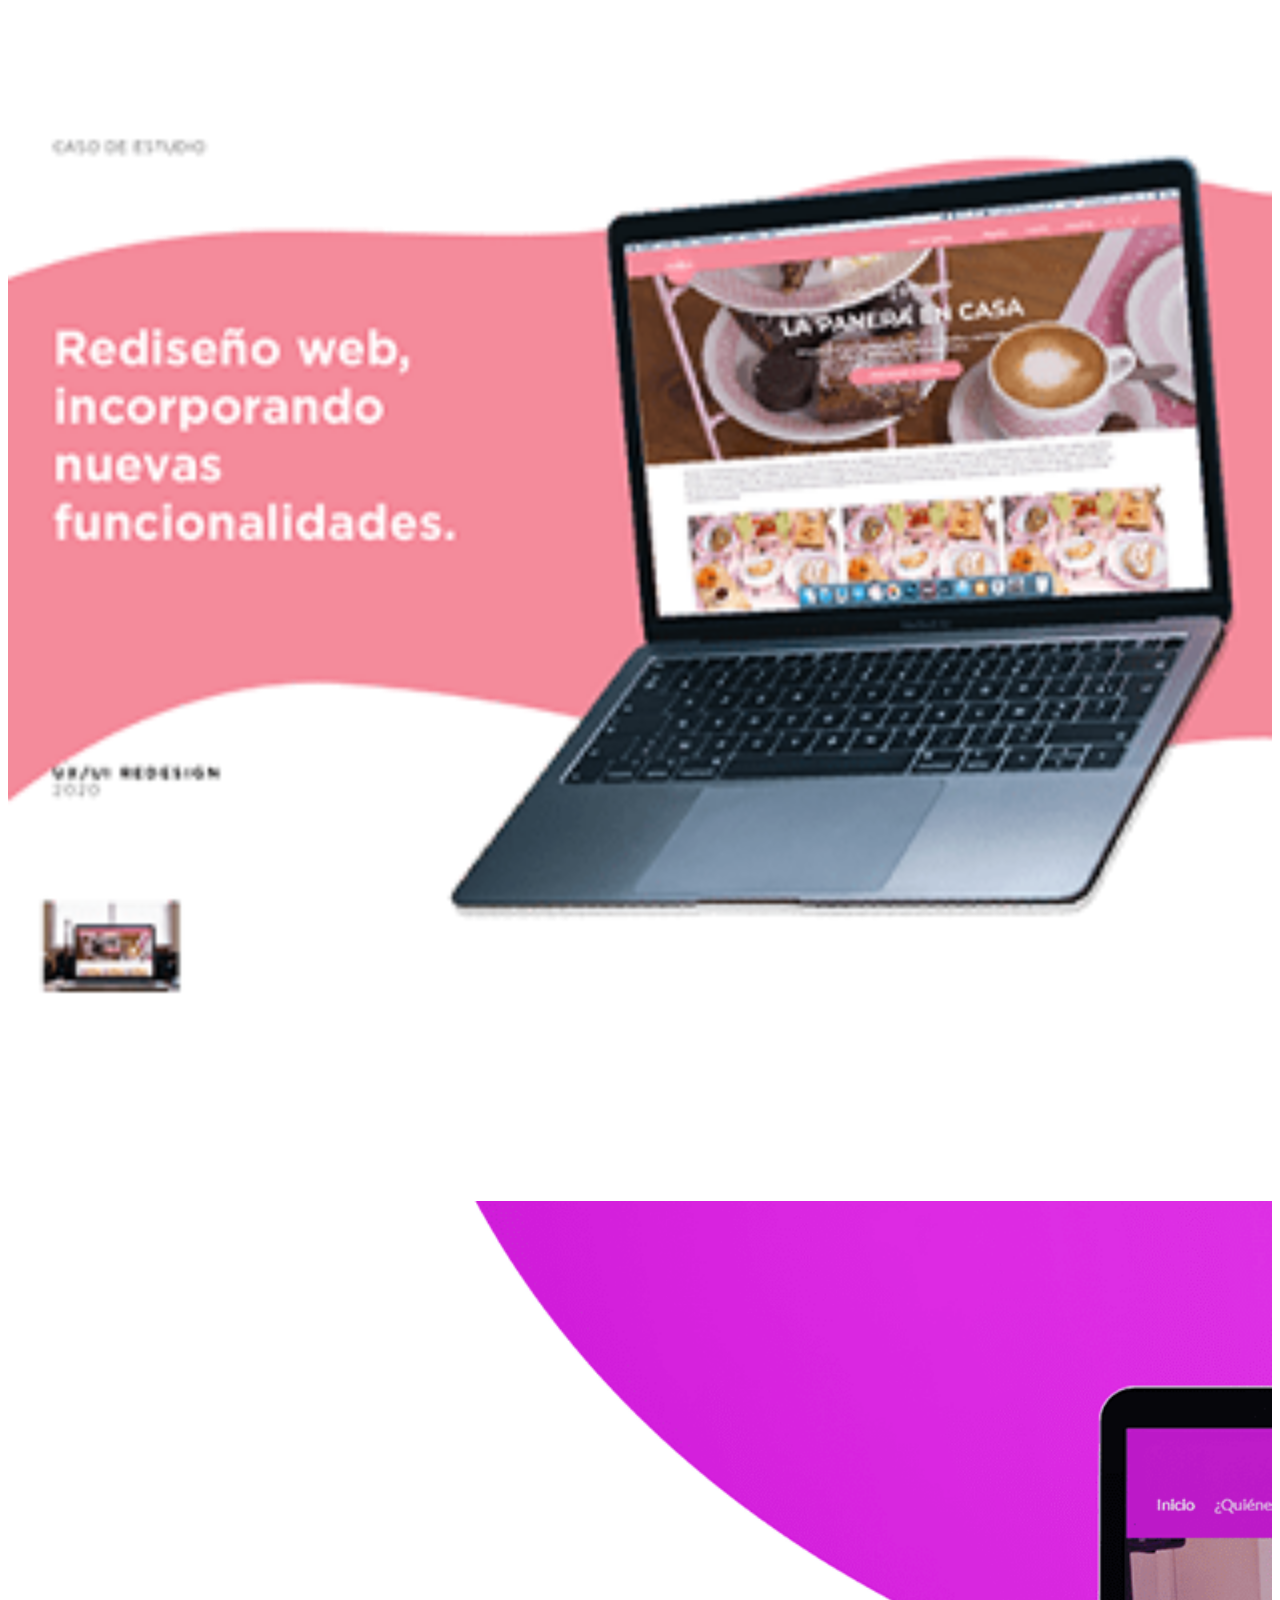
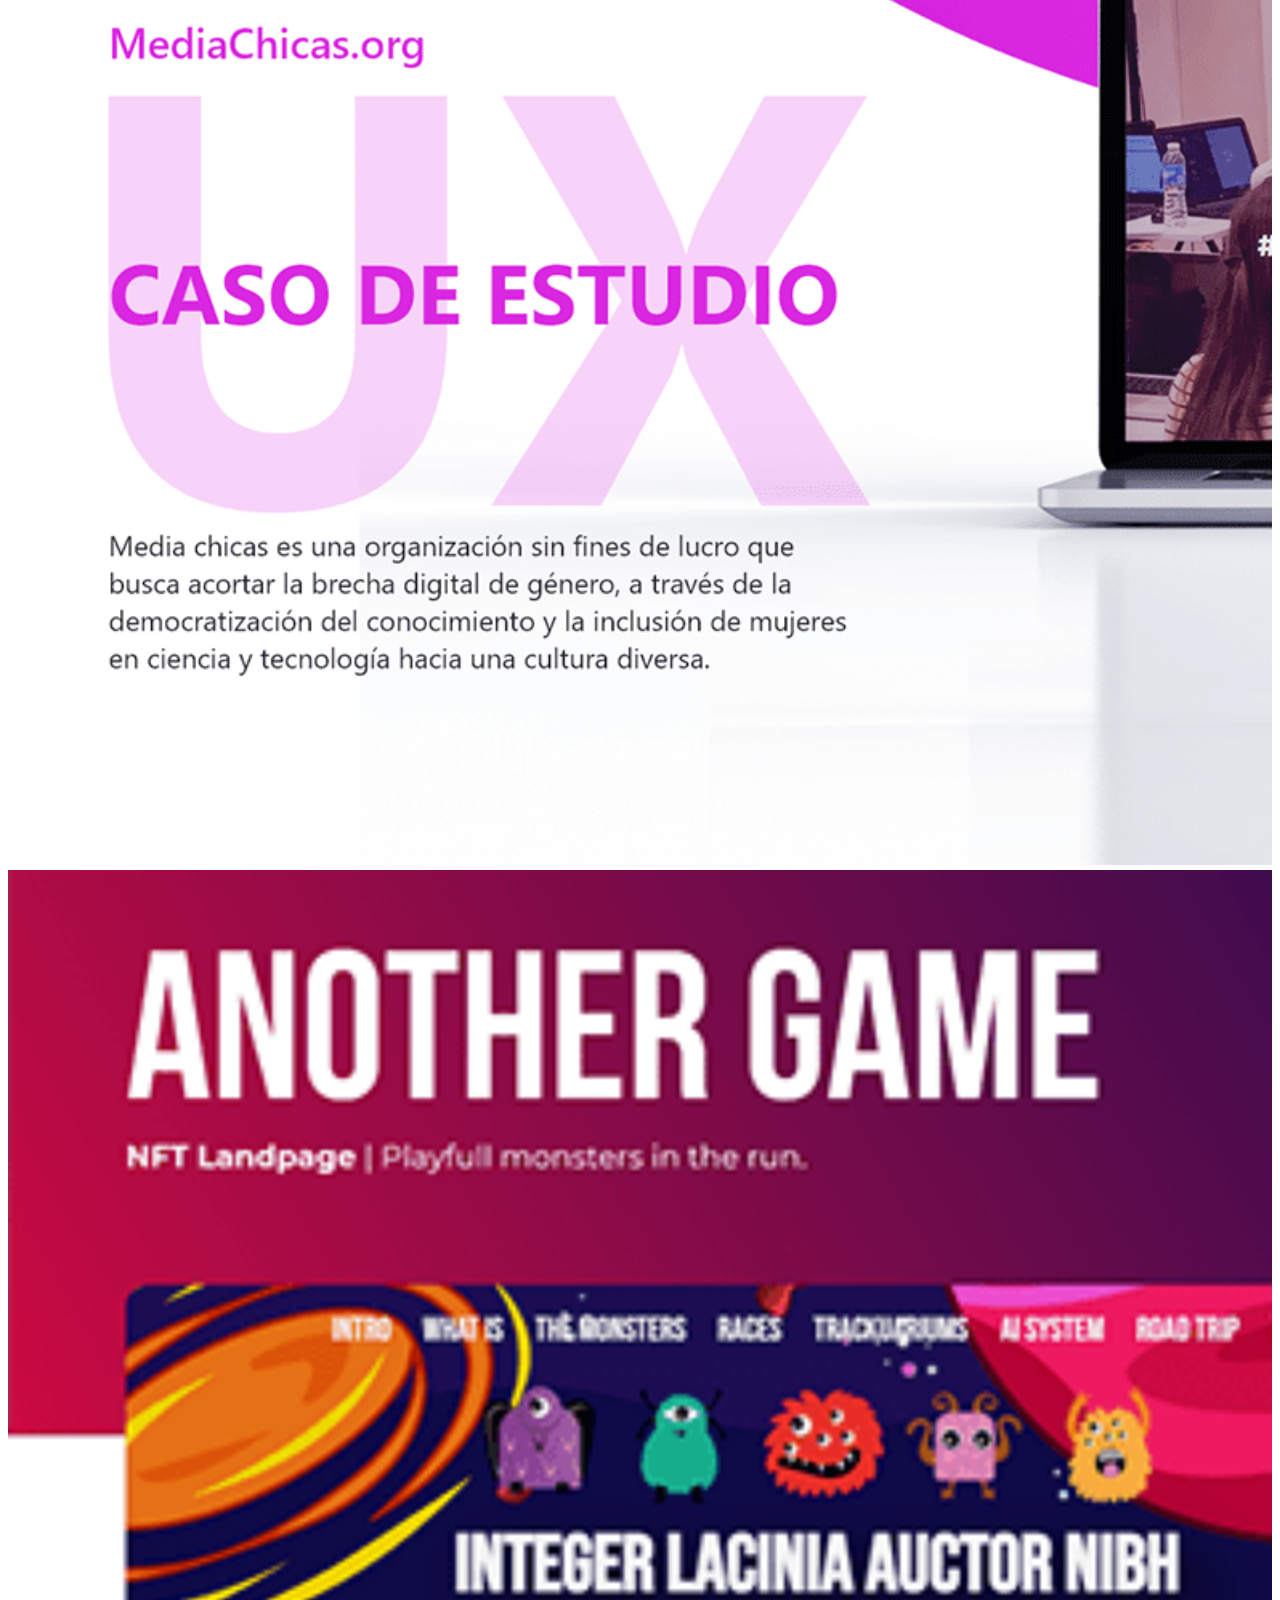
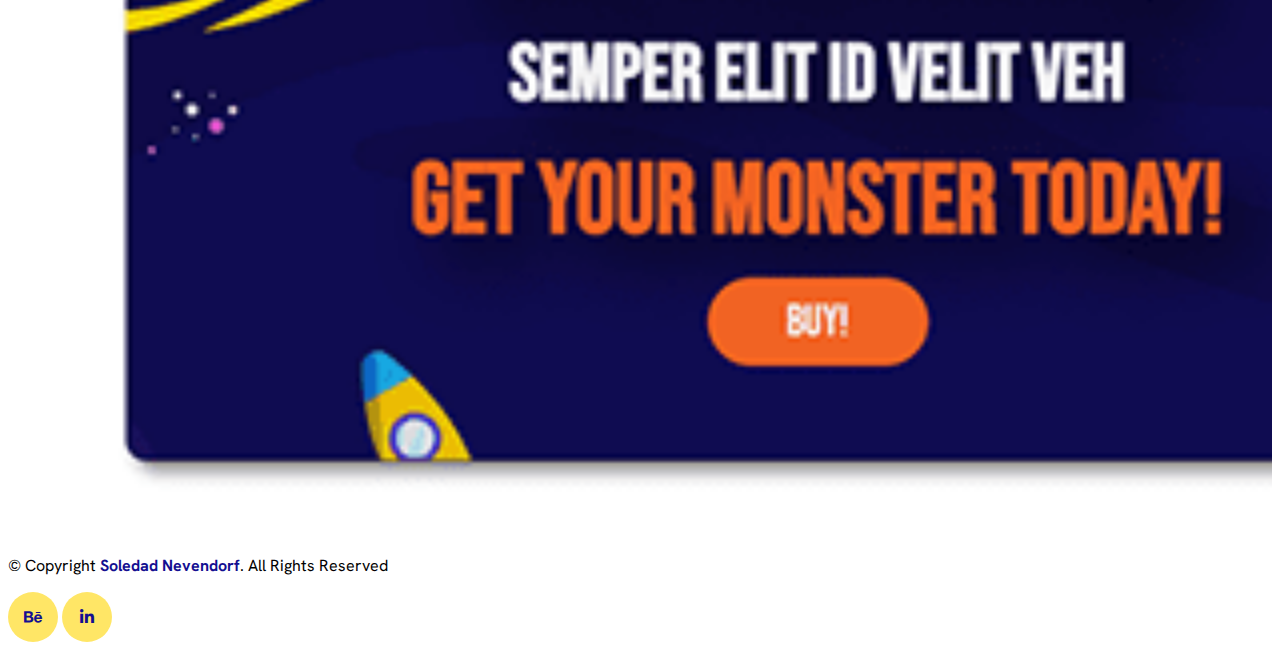
==== commit defdb94d: "add" ====
--- a/index.html
+++ b/index.html
@@ -36,7 +36,7 @@
     
           <ul class="nav nav-pills">
             <li class="nav-item"><a href="#" class="nav-link" aria-current="page">All</a></li>
-            <li class="nav-item"><a href="#" class="nav-link">Web Design</a></li>
+            <li class="nav-item"><a href="#" class="nav-link">UX Design</a></li>
             <li class="nav-item"><a href="#" class="nav-link">Front-End</a></li>
 <!--             <li class="nav-item"><a href="#" class="nav-link">Full-Stack</a></li> -->
             <li class="nav-item"><a href="#" class="nav-link">Illustration</a></li>
@@ -73,8 +73,8 @@
                         Phasellus semper egestas lectus, non suscipit mi laoreet nec. Suspendisse aliquam maximus odio, et elementum erat molestie sed. In mollis gravida nisl, et vulputate ipsum pulvinar ultricies. In hac habitasse platea dictumst. Duis et magna erat. Pellentesque habitant morbi tristique senectus et netus et malesuada fames ac turpis egestas.
                     </p>
                     <div class="modal-social">
-                        <a href="#" target="_blank"><span><i class="fa-brands fa-behance"></i></span></a>
-                        <a href="#" target="_blank"><span><i class="fa-brands fa-linkedin-in"></i></span></a>
+                        <a href="https://www.behance.net/SoledadNevendorf" target="_blank"><span><i class="fa-brands fa-behance"></i></span></a>
+                        <a href="https://www.linkedin.com/in/soledadnevendorfdg/" target="_blank"><span><i class="fa-brands fa-linkedin-in"></i></span></a>
                     </div>
                     <div class="">
                         <button type="button" class="modal-btn btn m-3" datay-bs-dismiss="modal">Return</button>
@@ -95,6 +95,7 @@
 <section id="portfolio-grid">
 <div class="container">
 <div class="d-flex flex-wrap row relative">
+    <!-- 1 -->
     <div class="card illustration col-sm-6 col-lg-4 mb-4">
         <a href="pages/el_pibe_de_fiorito.html" class="item-wrap w-100 y-100">
             <img class="img-fluid w-100" src="assets/images/placeholder_min.png" alt="placeholder">
@@ -104,21 +105,53 @@
             </div> 
         </a>
     </div>
+    <!-- 2 -->
+    <div class="card uxdesign col-sm-6 col-lg-4 mb-4">
+        <a href="pages/ceres.html" class="item-wrap w-100 y-100">
+            <img class="img-fluid w-100" src="pages/assets_pages/ceres_thumbnail.jpg" alt="Ceres">
+            <div class="info">
+                <h3 class="project_title">Ceres App</h3>
+                <p class="project_desc">UX Design</p>
+            </div> 
+        </a>
+    </div>
+    <!-- 3 -->
     <div class="card frontend col-sm-6 col-lg-4 mb-4">
         <a href="pages/deli_gateau.html" class="item-wrap w-100 y-100">
             <img class="img-fluid w-100" src="assets/images/deli.png" alt="placeholder">
             <div class="info">
                 <h3 class="project_title">Deli Gateau Shop</h3>
-                <p class="project_desc">maquetación</p>
+                <p class="project_desc">Front End</p>
             </div> 
         </a>
     </div>
+    <!-- 4 -->
     <div class="card uxdesign col-sm-6 col-lg-4 mb-4">
-        <a href="#" class="item-wrap w-100 y-100">
-            <img class="img-fluid w-100" src="pages/assets_pages/ceres_thumbnail.jpg" alt="Ceres">
+        <a href="pages/panera.html" class="item-wrap w-100 y-100">
+            <img class="img-fluid w-100" src="pages/assets_pages/thumbnail_panera.png" alt="Panera Rosa">
             <div class="info">
-                <h3 class="project_title">Ceres App</h3>
-                <p class="project_desc">Diseño UX</p>
+                <h3 class="project_title">Panera Redesign</h3>
+                <p class="project_desc">UX Design</p>
+            </div> 
+        </a>
+    </div>
+    <!-- 5 -->
+    <div class="card uxdesign col-sm-6 col-lg-4 mb-4">
+        <a href="pages/mediaChicas.html" class="item-wrap w-100 y-100">
+            <img class="img-fluid w-100" src="pages/assets_pages/thumbnail_media.png" alt="Media Chicas">
+            <div class="info">
+                <h3 class="project_title">Media Chicas Redesign</h3>
+                <p class="project_desc">UX Design</p>
+            </div> 
+        </a>
+    </div>
+    <!-- 6 -->
+    <div class="card frontend  col-sm-6 col-lg-4 mb-4">
+        <a href="pages/anotherGame.html" class="item-wrap w-100 y-100">
+            <img class="img-fluid w-100" src="pages/assets_pages/thumbnail_ag.png" alt="Media Chicas">
+            <div class="info">
+                <h3 class="project_title">Another Game <br> Landing Page</h3>
+                <p class="project_desc">Frontend</p>
             </div> 
         </a>
     </div>
@@ -135,8 +168,8 @@
             </div>
 
             <div class="col-sm-6 social-media text-md-end">
-                <a href="#" target="_blank"><span><i class="fa-brands fa-behance"></i></span></a>
-                <a href="#" target="_blank"><span><i class="fa-brands fa-linkedin-in"></i></span></a>
+                <a href="https://www.behance.net/SoledadNevendorf" target="_blank"><span><i class="fa-brands fa-behance"></i></span></a>
+                <a href="https://www.linkedin.com/in/soledadnevendorfdg/" target="_blank"><span><i class="fa-brands fa-linkedin-in"></i></span></a>
             </div>
 
         </div>
